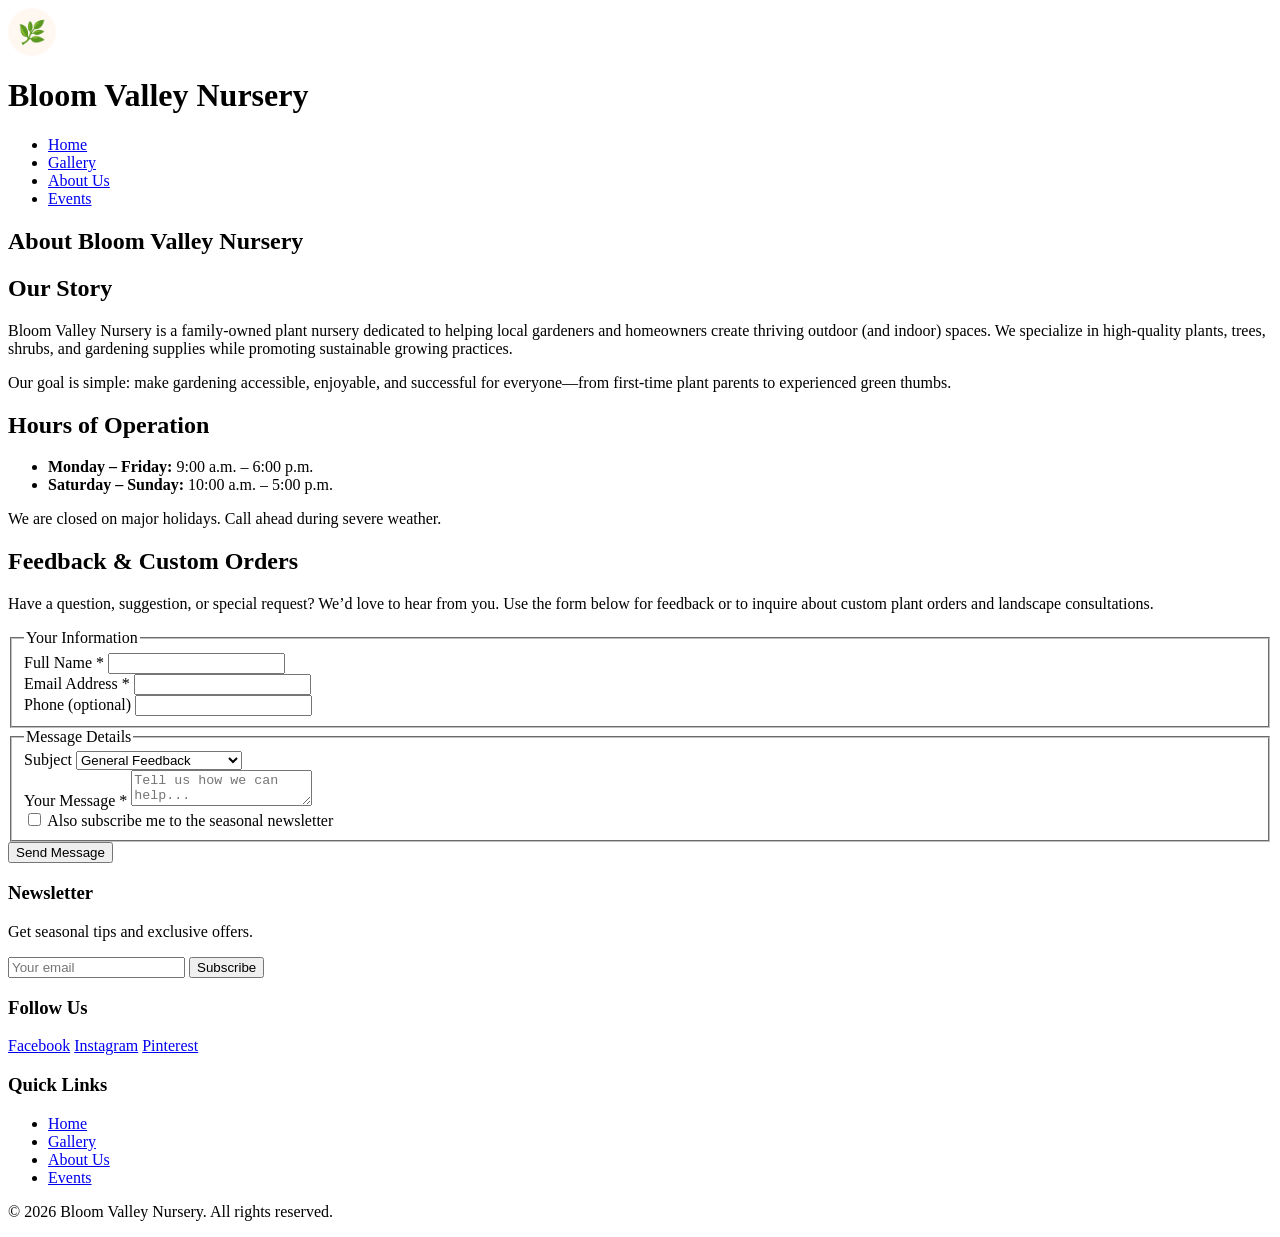
==== about.html @ 3a6a7cb9 "Add files via upload" ====
<!DOCTYPE html>
<html lang="en">
<head>
  <meta charset="UTF-8">
  <meta name="viewport" content="width=device-width, initial-scale=1.0">
  <title>About Us | Bloom Valley Nursery</title>
  <link rel="stylesheet" href="css/styles.css">
</head>
<body>
  <header>
    <div class="container header-inner">
      <div class="logo-area">
        <div style="width:48px;height:48px;border-radius:50%;background:#FFF8F0;display:flex;align-items:center;justify-content:center;font-size:1.4rem;">🌿</div>
        <h1 class="site-title">Bloom Valley Nursery</h1>
      </div>
      <nav aria-label="Main navigation">
        <ul>
          <li><a href="index.html">Home</a></li>
          <li><a href="gallery.html">Gallery</a></li>
          <li><a href="about.html" class="active">About Us</a></li>
          <li><a href="events.html">Events</a></li>
        </ul>
      </nav>
    </div>
  </header>

  <main>
    <section class="section">
      <div class="container">
        <h1>About Bloom Valley Nursery</h1>

        <div class="content-block">
          <h2>Our Story</h2>
          <p>Bloom Valley Nursery is a family-owned plant nursery dedicated to helping local gardeners and homeowners create thriving outdoor (and indoor) spaces. We specialize in high-quality plants, trees, shrubs, and gardening supplies while promoting sustainable growing practices.</p>
          <p>Our goal is simple: make gardening accessible, enjoyable, and successful for everyone—from first-time plant parents to experienced green thumbs.</p>
        </div>

        <div class="content-block">
          <h2>Hours of Operation</h2>
          <ul class="hours-list">
            <li><strong>Monday – Friday:</strong> 9:00 a.m. – 6:00 p.m.</li>
            <li><strong>Saturday – Sunday:</strong> 10:00 a.m. – 5:00 p.m.</li>
          </ul>
          <p>We are closed on major holidays. Call ahead during severe weather.</p>
        </div>

        <div class="content-block">
          <h2>Feedback &amp; Custom Orders</h2>
          <p>Have a question, suggestion, or special request? We’d love to hear from you. Use the form below for feedback or to inquire about custom plant orders and landscape consultations.</p>

          <form action="#" method="post">
            <fieldset>
              <legend>Your Information</legend>
              <div class="form-group">
                <label for="fullname">Full Name <span aria-hidden="true">*</span></label>
                <input type="text" id="fullname" name="fullname" required autocomplete="name">
              </div>
              <div class="form-group">
                <label for="email">Email Address <span aria-hidden="true">*</span></label>
                <input type="email" id="email" name="email" required autocomplete="email">
              </div>
              <div class="form-group">
                <label for="phone">Phone (optional)</label>
                <input type="tel" id="phone" name="phone" autocomplete="tel">
              </div>
            </fieldset>

            <fieldset>
              <legend>Message Details</legend>
              <div class="form-group">
                <label for="subject">Subject</label>
                <select id="subject" name="subject">
                  <option value="feedback">General Feedback</option>
                  <option value="custom">Custom Order Request</option>
                  <option value="consultation">Landscape Consultation</option>
                  <option value="other">Other</option>
                </select>
              </div>
              <div class="form-group">
                <label for="message">Your Message <span aria-hidden="true">*</span></label>
                <textarea id="message" name="message" required placeholder="Tell us how we can help..."></textarea>
              </div>
              <div class="form-group checkbox-group">
                <input type="checkbox" id="newsletter" name="newsletter" value="yes">
                <label for="newsletter">Also subscribe me to the seasonal newsletter</label>
              </div>
            </fieldset>

            <button type="submit" class="btn">Send Message</button>
          </form>
        </div>
      </div>
    </section>
  </main>

  <footer>
    <div class="container footer-inner">
      <div class="footer-section">
        <h3>Newsletter</h3>
        <p>Get seasonal tips and exclusive offers.</p>
        <form class="newsletter-form" action="#" method="post">
          <label for="email-about" class="visually-hidden" style="position:absolute;left:-9999px;">Email</label>
          <input type="email" id="email-about" name="email" placeholder="Your email" required>
          <button type="submit" class="btn">Subscribe</button>
        </form>
      </div>
      <div class="footer-section">
        <h3>Follow Us</h3>
        <div class="social-links">
          <a href="#" aria-label="Facebook">Facebook</a>
          <a href="#" aria-label="Instagram">Instagram</a>
          <a href="#" aria-label="Pinterest">Pinterest</a>
        </div>
      </div>
      <div class="footer-section">
        <h3>Quick Links</h3>
        <nav class="footer-nav" aria-label="Footer navigation">
          <ul>
            <li><a href="index.html">Home</a></li>
            <li><a href="gallery.html">Gallery</a></li>
            <li><a href="about.html">About Us</a></li>
            <li><a href="events.html">Events</a></li>
          </ul>
        </nav>
      </div>
    </div>
    <p class="copyright container">&copy; 2026 Bloom Valley Nursery. All rights reserved.</p>
  </footer>
</body>
</html>
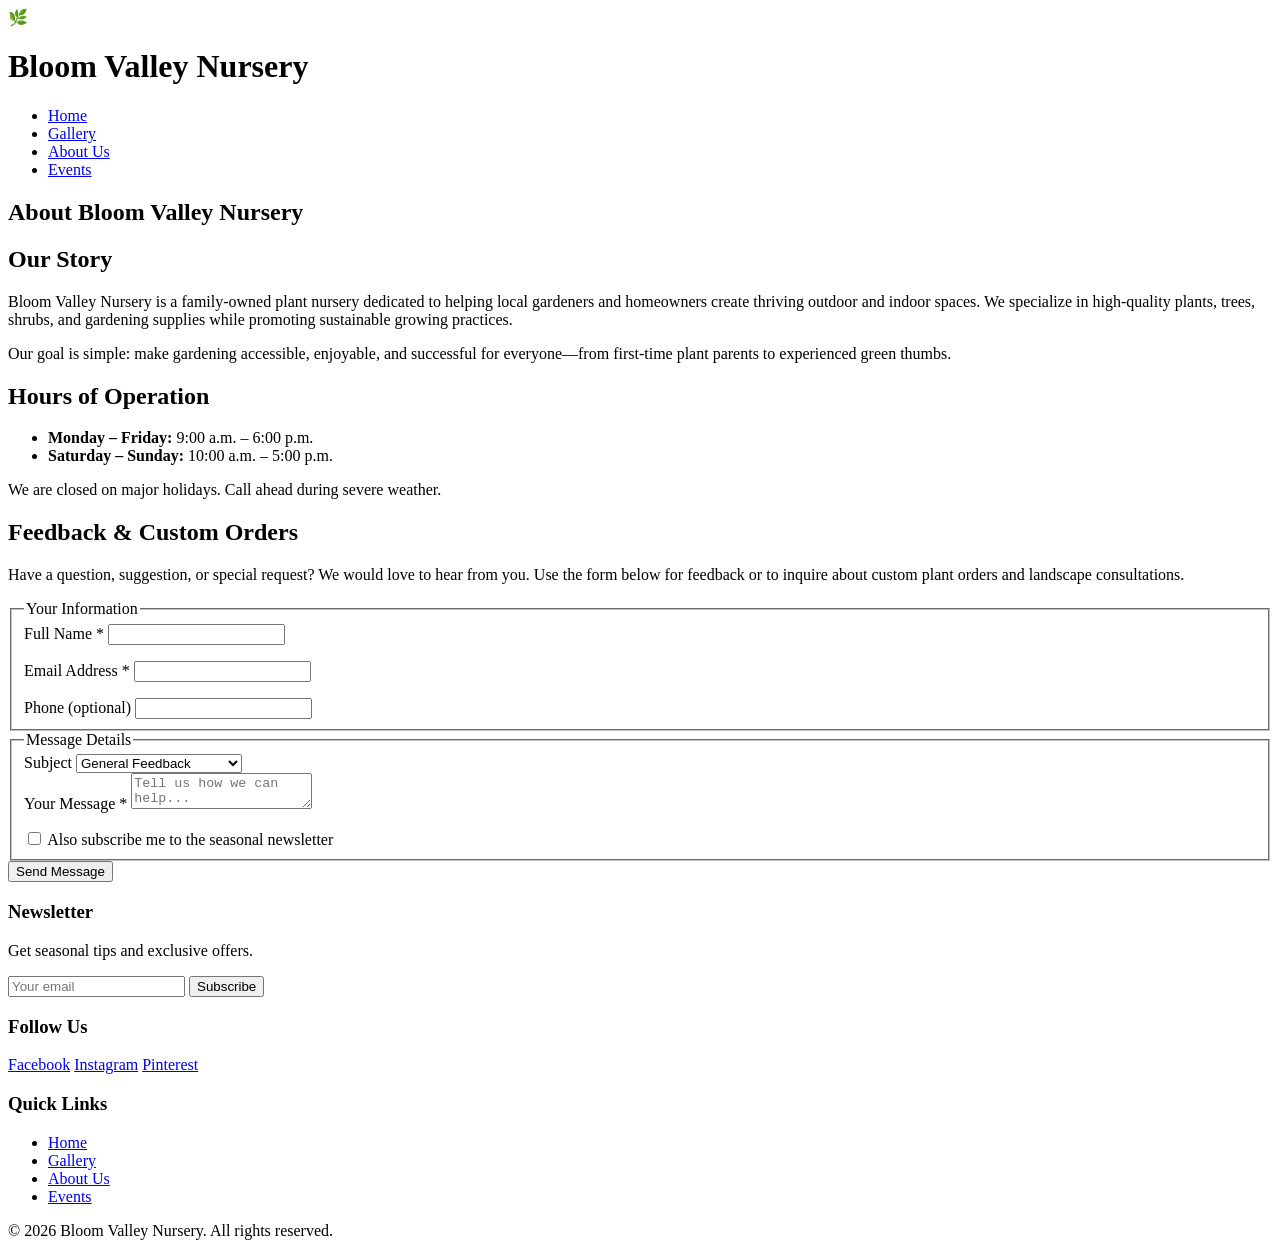
==== commit 74ec54a2: "Add files via upload" ====
--- a/about.html
+++ b/about.html
@@ -10,7 +10,7 @@
   <header>
     <div class="container header-inner">
       <div class="logo-area">
-        <div style="width:48px;height:48px;border-radius:50%;background:#FFF8F0;display:flex;align-items:center;justify-content:center;font-size:1.4rem;">🌿</div>
+        <div class="logo-mark" aria-hidden="true">🌿</div>
         <h1 class="site-title">Bloom Valley Nursery</h1>
       </div>
       <nav aria-label="Main navigation">
@@ -31,7 +31,7 @@
 
         <div class="content-block">
           <h2>Our Story</h2>
-          <p>Bloom Valley Nursery is a family-owned plant nursery dedicated to helping local gardeners and homeowners create thriving outdoor (and indoor) spaces. We specialize in high-quality plants, trees, shrubs, and gardening supplies while promoting sustainable growing practices.</p>
+          <p>Bloom Valley Nursery is a family-owned plant nursery dedicated to helping local gardeners and homeowners create thriving outdoor and indoor spaces. We specialize in high-quality plants, trees, shrubs, and gardening supplies while promoting sustainable growing practices.</p>
           <p>Our goal is simple: make gardening accessible, enjoyable, and successful for everyone—from first-time plant parents to experienced green thumbs.</p>
         </div>
 
@@ -46,18 +46,20 @@
 
         <div class="content-block">
           <h2>Feedback &amp; Custom Orders</h2>
-          <p>Have a question, suggestion, or special request? We’d love to hear from you. Use the form below for feedback or to inquire about custom plant orders and landscape consultations.</p>
+          <p>Have a question, suggestion, or special request? We would love to hear from you. Use the form below for feedback or to inquire about custom plant orders and landscape consultations.</p>
 
-          <form action="#" method="post">
+          <form id="contact-form" action="#" method="post" novalidate>
             <fieldset>
               <legend>Your Information</legend>
               <div class="form-group">
-                <label for="fullname">Full Name <span aria-hidden="true">*</span></label>
-                <input type="text" id="fullname" name="fullname" required autocomplete="name">
+                <label for="name">Full Name <span aria-hidden="true">*</span></label>
+                <input type="text" id="name" name="name" required autocomplete="name">
+                <p class="field-error" id="name-error" role="alert"></p>
               </div>
               <div class="form-group">
                 <label for="email">Email Address <span aria-hidden="true">*</span></label>
                 <input type="email" id="email" name="email" required autocomplete="email">
+                <p class="field-error" id="email-error" role="alert"></p>
               </div>
               <div class="form-group">
                 <label for="phone">Phone (optional)</label>
@@ -79,6 +81,7 @@
               <div class="form-group">
                 <label for="message">Your Message <span aria-hidden="true">*</span></label>
                 <textarea id="message" name="message" required placeholder="Tell us how we can help..."></textarea>
+                <p class="field-error" id="message-error" role="alert"></p>
               </div>
               <div class="form-group checkbox-group">
                 <input type="checkbox" id="newsletter" name="newsletter" value="yes">
@@ -87,6 +90,7 @@
             </fieldset>
 
             <button type="submit" class="btn">Send Message</button>
+            <p id="form-success" role="status"></p>
           </form>
         </div>
       </div>
@@ -126,5 +130,7 @@
     </div>
     <p class="copyright container">&copy; 2026 Bloom Valley Nursery. All rights reserved.</p>
   </footer>
+
+  <script src="js/main.js"></script>
 </body>
-</html>+</html>
